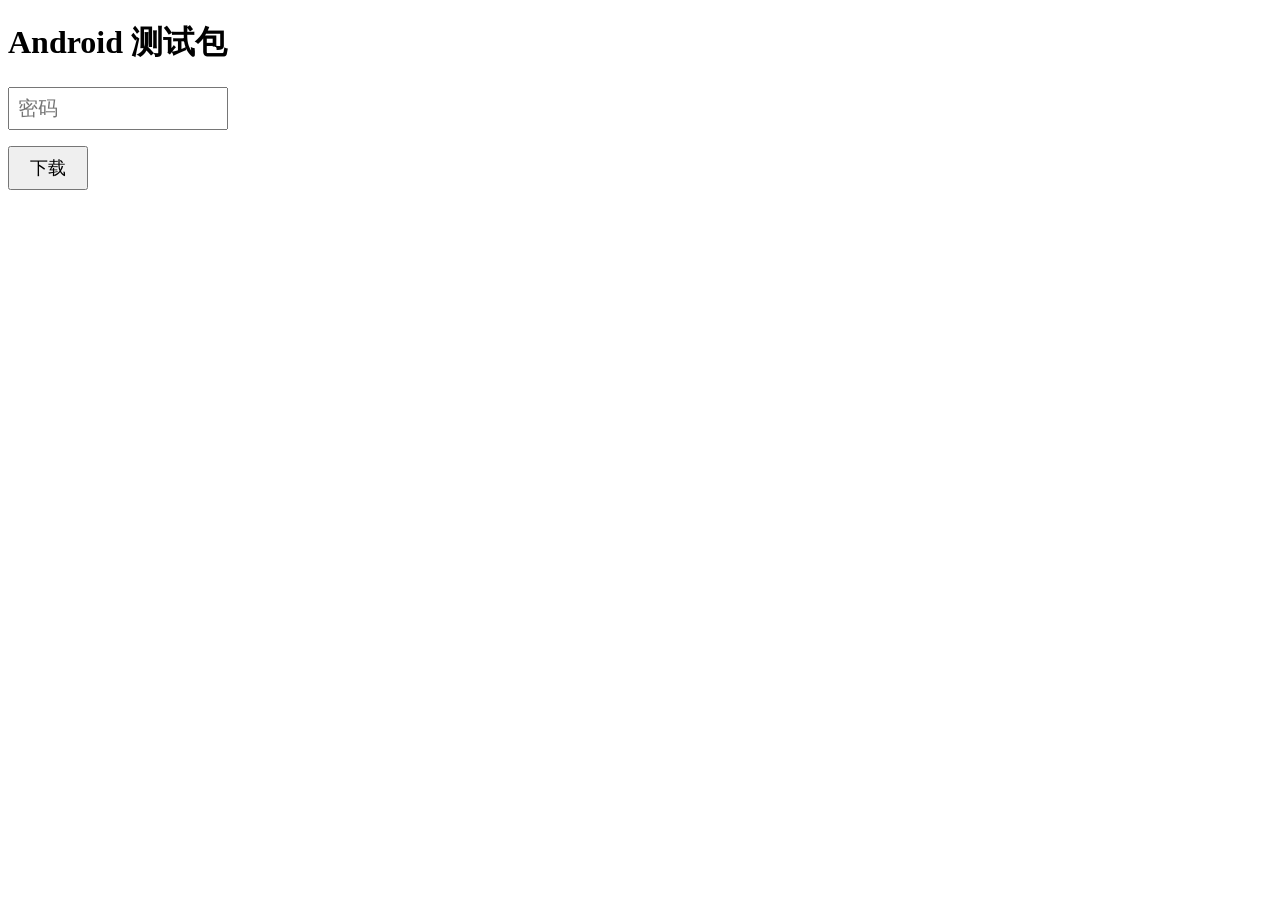
==== docs/android/index.html @ 63b01c7c "官网：加安卓测试包下载页（口令解密）" ====
<!doctype html>
<!-- 安卓测试包下载页：输入口令后在浏览器里解密 jstqb.bin 并保存成 APK（只是轻量门槛，不是强保护） -->
<html lang="zh">
<head>
  <meta charset="utf-8">
  <meta name="viewport" content="width=device-width, initial-scale=1">
  <meta name="robots" content="noindex, nofollow">
  <title>Android 测试包</title>
  <link rel="stylesheet" href="/assets/site.css">
</head>
<body>
  <main>
    <header>
      <h1>Android 测试包</h1>
    </header>
    <section>
      <form id="f">
        <p><input id="pw" type="password" inputmode="numeric" autocomplete="off" placeholder="密码" style="font-size:20px;padding:8px;width:10em"></p>
        <p><button type="submit" style="font-size:18px;padding:8px 20px">下载</button></p>
      </form>
      <p id="msg" class="note"></p>
    </section>
  </main>
  <script>
    const msg = document.getElementById('msg');
    let data = null;
    async function load() {
      if (data) return data;
      const res = await fetch('jstqb.bin', { cache: 'no-store' });
      if (!res.ok) throw new Error('下载失败（' + res.status + '）');
      const total = Number(res.headers.get('content-length')) || 0;
      const reader = res.body.getReader();
      const parts = [];
      let got = 0;
      for (;;) {
        const { done, value } = await reader.read();
        if (done) break;
        parts.push(value);
        got += value.length;
        msg.textContent = '下载中… ' + (total ? Math.floor(got * 100 / total) + '%' : Math.floor(got / 1048576) + 'MB');
      }
      data = new Uint8Array(got);
      let off = 0;
      for (const p of parts) { data.set(p, off); off += p.length; }
      return data;
    }
    document.getElementById('f').addEventListener('submit', async (e) => {
      e.preventDefault();
      try {
        const buf = await load();
        msg.textContent = '解密中…';
        const s = crypto.subtle;
        const base = await s.importKey('raw', new TextEncoder().encode(document.getElementById('pw').value), 'PBKDF2', false, ['deriveKey']);
        const key = await s.deriveKey({ name: 'PBKDF2', salt: buf.slice(0, 16), iterations: 600000, hash: 'SHA-256' }, base, { name: 'AES-GCM', length: 256 }, false, ['decrypt']);
        let apk;
        try {
          apk = await s.decrypt({ name: 'AES-GCM', iv: buf.slice(16, 28) }, key, buf.subarray(28));
        } catch (_) {
          msg.textContent = '密码不对';
          return;
        }
        const a = document.createElement('a');
        a.href = URL.createObjectURL(new Blob([apk], { type: 'application/vnd.android.package-archive' }));
        a.download = 'JSTQB.apk';
        a.click();
        msg.textContent = '已保存 JSTQB.apk，在通知栏或「下载」里点它安装。';
      } catch (err) {
        msg.textContent = err.message;
      }
    });
  </script>
</body>
</html>
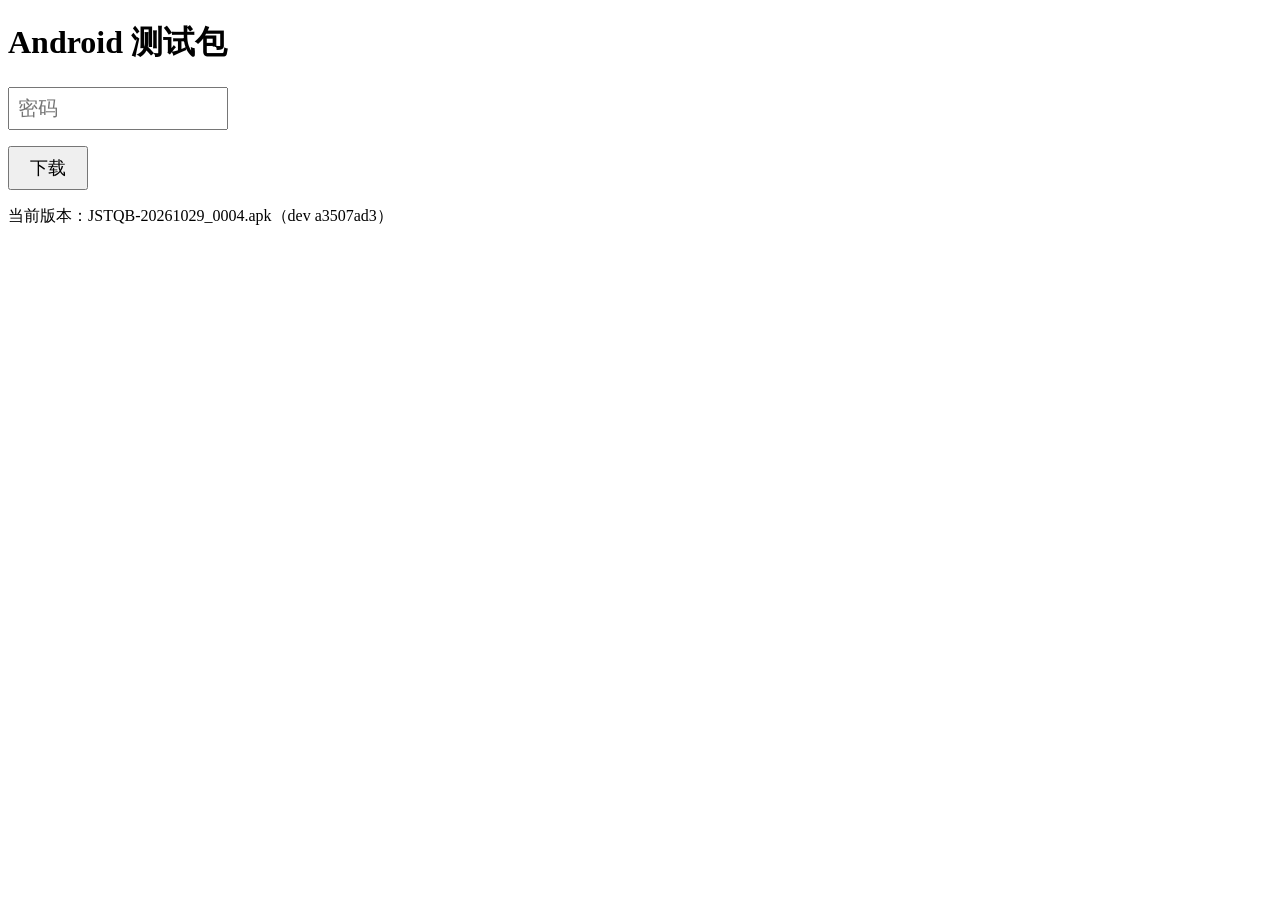
==== commit 67cc95b8: "官网：安卓测试包更新到 dev a3507ad3（20261029_0004）" ====
--- a/docs/android/index.html
+++ b/docs/android/index.html
@@ -18,12 +18,19 @@
         <p><input id="pw" type="password" inputmode="numeric" autocomplete="off" placeholder="密码" style="font-size:20px;padding:8px;width:10em"></p>
         <p><button type="submit" style="font-size:18px;padding:8px 20px">下载</button></p>
       </form>
+      <p id="build" class="note"></p>
       <p id="msg" class="note"></p>
     </section>
   </main>
   <script>
     const msg = document.getElementById('msg');
     let data = null;
+    // 构建时间（日本时间）写在 build.json，下载文件名和页面都用它，一眼认出是哪一版
+    let apkName = 'JSTQB.apk';
+    fetch('build.json', { cache: 'no-store' }).then(r => r.json()).then(b => {
+      apkName = 'JSTQB-' + b.stamp + '.apk';
+      document.getElementById('build').textContent = '当前版本：' + apkName + '（dev ' + b.commit + '）';
+    }).catch(() => {});
     async function load() {
       if (data) return data;
       const res = await fetch('jstqb.bin', { cache: 'no-store' });
@@ -61,9 +68,9 @@
         }
         const a = document.createElement('a');
         a.href = URL.createObjectURL(new Blob([apk], { type: 'application/vnd.android.package-archive' }));
-        a.download = 'JSTQB.apk';
+        a.download = apkName;
         a.click();
-        msg.textContent = '已保存 JSTQB.apk，在通知栏或「下载」里点它安装。';
+        msg.textContent = '已保存 ' + apkName + '，在通知栏或「下载」里点它安装。';
       } catch (err) {
         msg.textContent = err.message;
       }
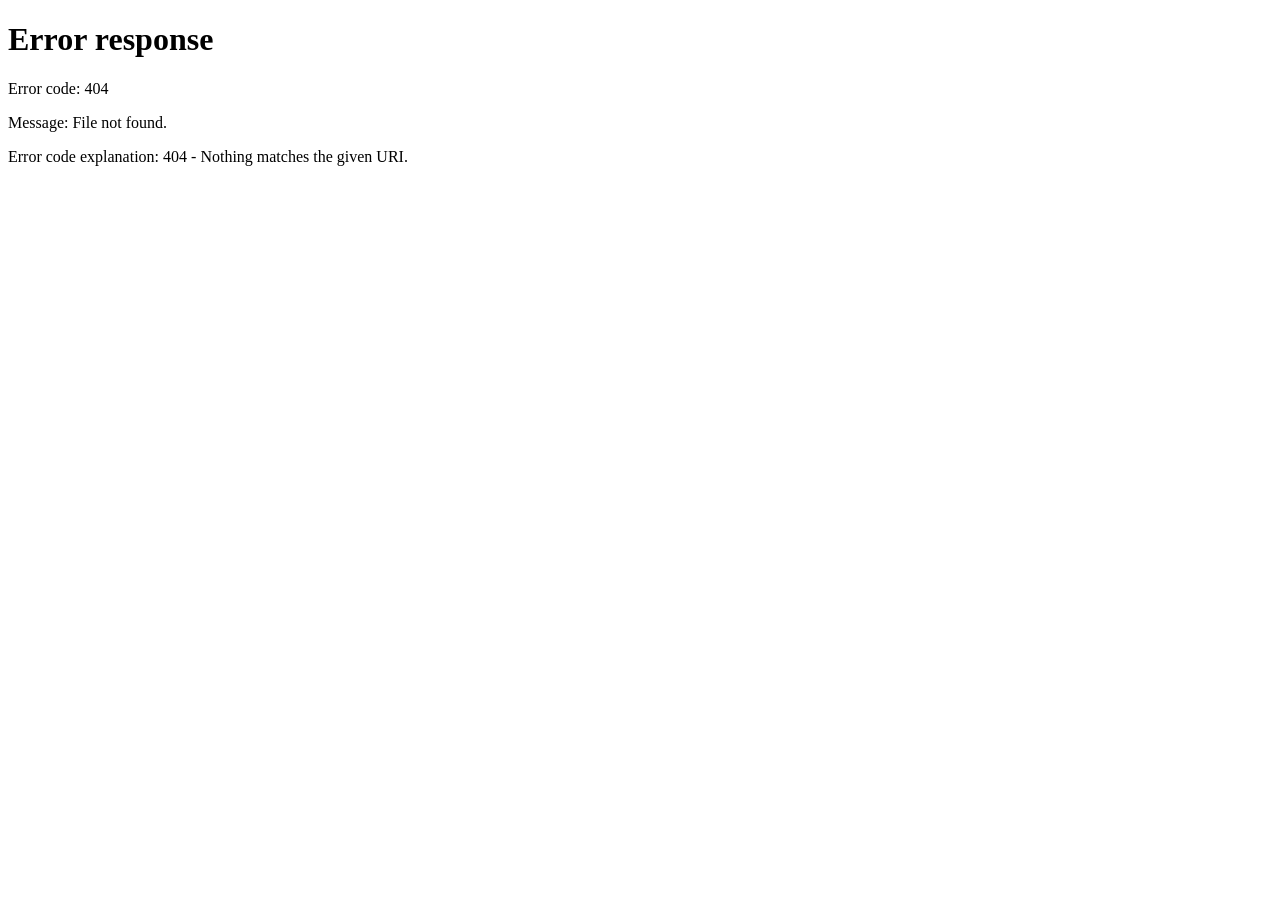
==== commit a65a933d: "官网：安卓测试包挪到 /apps/jstqb/android-test/，和网页测试版统一；旧地址 /android/ 自动跳转 Co-Authored-By: Claude Opus 5.5 <no" ====
--- a/docs/android/index.html
+++ b/docs/android/index.html
@@ -1,80 +1,16 @@
 <!doctype html>
-<!-- 安卓测试包下载页：输入口令后在浏览器里解密 jstqb.bin 并保存成 APK（只是轻量门槛，不是强保护） -->
-<html lang="zh">
+<!-- 旧地址：安卓测试包已挪到 /apps/jstqb/android-test/（和网页测试版 /apps/jstqb/web-test/ 统一，10-31），旧链接和旧二维码自动跳过去 -->
+<html lang="ja">
 <head>
   <meta charset="utf-8">
   <meta name="viewport" content="width=device-width, initial-scale=1">
-  <meta name="robots" content="noindex, nofollow">
-  <title>Android 测试包</title>
+  <meta name="robots" content="noindex">
+  <meta http-equiv="refresh" content="0; url=/apps/jstqb/android-test/">
+  <title>移動しました</title>
   <link rel="stylesheet" href="/assets/site.css">
+  <script>location.replace('/apps/jstqb/android-test/');</script>
 </head>
 <body>
-  <main>
-    <header>
-      <h1>Android 测试包</h1>
-    </header>
-    <section>
-      <form id="f">
-        <p><input id="pw" type="password" inputmode="numeric" autocomplete="off" placeholder="密码" style="font-size:20px;padding:8px;width:10em"></p>
-        <p><button type="submit" style="font-size:18px;padding:8px 20px">下载</button></p>
-      </form>
-      <p id="build" class="note"></p>
-      <p id="msg" class="note"></p>
-    </section>
-  </main>
-  <script>
-    const msg = document.getElementById('msg');
-    let data = null;
-    // 构建时间（日本时间）写在 build.json，下载文件名和页面都用它，一眼认出是哪一版
-    let apkName = 'JSTQB.apk';
-    fetch('build.json', { cache: 'no-store' }).then(r => r.json()).then(b => {
-      apkName = 'JSTQB-' + b.stamp + '.apk';
-      document.getElementById('build').textContent = '当前版本：' + apkName + '（dev ' + b.commit + '）';
-    }).catch(() => {});
-    async function load() {
-      if (data) return data;
-      const res = await fetch('jstqb.bin', { cache: 'no-store' });
-      if (!res.ok) throw new Error('下载失败（' + res.status + '）');
-      const total = Number(res.headers.get('content-length')) || 0;
-      const reader = res.body.getReader();
-      const parts = [];
-      let got = 0;
-      for (;;) {
-        const { done, value } = await reader.read();
-        if (done) break;
-        parts.push(value);
-        got += value.length;
-        msg.textContent = '下载中… ' + (total ? Math.floor(got * 100 / total) + '%' : Math.floor(got / 1048576) + 'MB');
-      }
-      data = new Uint8Array(got);
-      let off = 0;
-      for (const p of parts) { data.set(p, off); off += p.length; }
-      return data;
-    }
-    document.getElementById('f').addEventListener('submit', async (e) => {
-      e.preventDefault();
-      try {
-        const buf = await load();
-        msg.textContent = '解密中…';
-        const s = crypto.subtle;
-        const base = await s.importKey('raw', new TextEncoder().encode(document.getElementById('pw').value), 'PBKDF2', false, ['deriveKey']);
-        const key = await s.deriveKey({ name: 'PBKDF2', salt: buf.slice(0, 16), iterations: 600000, hash: 'SHA-256' }, base, { name: 'AES-GCM', length: 256 }, false, ['decrypt']);
-        let apk;
-        try {
-          apk = await s.decrypt({ name: 'AES-GCM', iv: buf.slice(16, 28) }, key, buf.subarray(28));
-        } catch (_) {
-          msg.textContent = '密码不对';
-          return;
-        }
-        const a = document.createElement('a');
-        a.href = URL.createObjectURL(new Blob([apk], { type: 'application/vnd.android.package-archive' }));
-        a.download = apkName;
-        a.click();
-        msg.textContent = '已保存 ' + apkName + '，在通知栏或「下载」里点它安装。';
-      } catch (err) {
-        msg.textContent = err.message;
-      }
-    });
-  </script>
+  <main><p><a href="/apps/jstqb/android-test/">新しいページへ移動します</a></p></main>
 </body>
 </html>
